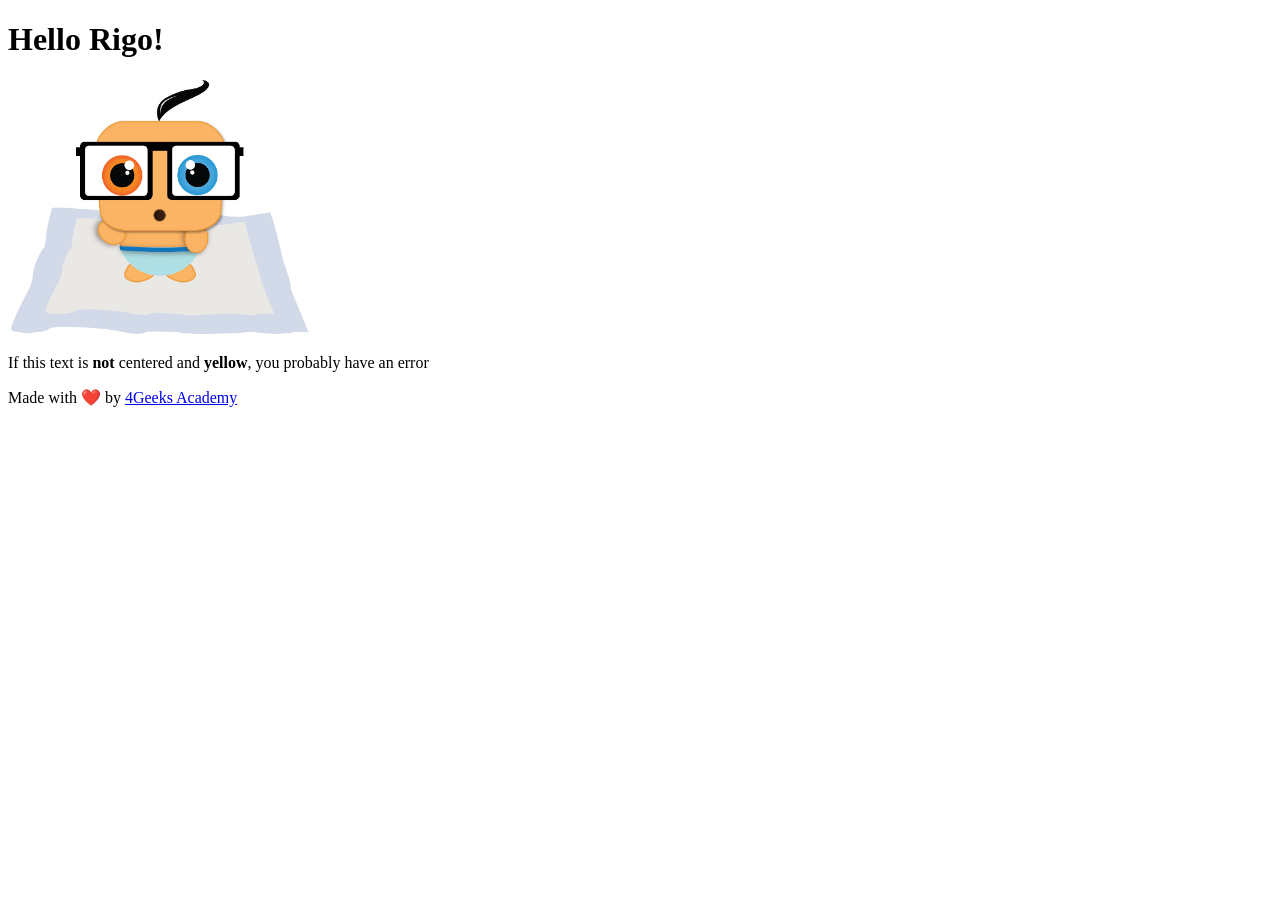
==== src/index.html @ e3cad103 "Initial commit" ====
<!doctype html>
<html lang="en">
  <head>
    <meta charset="UTF-8" />
    <link rel="icon" href="./assets/img/4geeks.ico" />
    <meta name="viewport" content="width=device-width, initial-scale=1.0" />
    <title>Hello Rigo with Vanilla.js</title>

    <!-- Fontawesome is our recomended library for icons -->
    <link
      rel="stylesheet"
      href="https://use.fontawesome.com/releases/v5.2.0/css/all.css"
      integrity="sha384-hWVjflwFxL6sNzntih27bfxkr27PmbbK/iSvJ+a4+0owXq79v+lsFkW54bOGbiDQ"
      crossorigin="anonymous"
    />
  </head>
  <body>
    <!-- Write your HTML code here, you can delete everything withing the body tags -->
    <div class="container-fluid text-center">
      <h1 class="mt-5">Hello Rigo!</h1>
      <img src="./assets/img/rigo-baby.jpg" />
      <p class="alert alert-warning mt-4">
        If this text is <b>not</b> centered and <b>yellow</b>, you probably have
        an error
      </p>
      <div class="fixed-bottom p-4">
        Made with ❤️ by
        <a href="https://www.4geeksacademy.com">4Geeks Academy</a>
      </div>
    </div>

    <!-- Do not delete this script tag, this is what connects your HTML with the Javascript code -->
    <script type="module" src="/app.js"></script>
  </body>
</html>
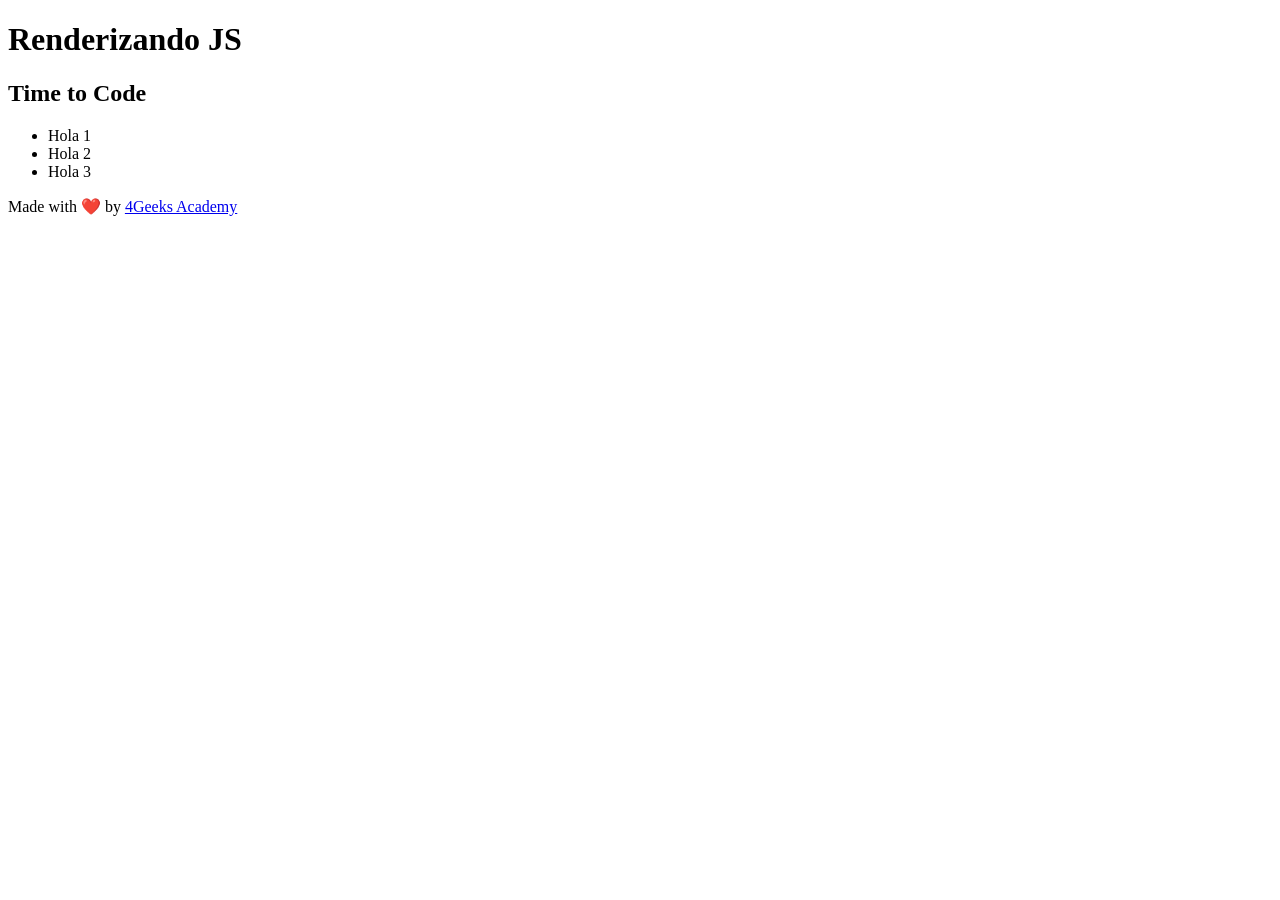
==== commit fa2fa8e7: "[sp-108] class2: renderizando listas" ====
--- a/src/index.html
+++ b/src/index.html
@@ -4,7 +4,7 @@
     <meta charset="UTF-8" />
     <link rel="icon" href="./assets/img/4geeks.ico" />
     <meta name="viewport" content="width=device-width, initial-scale=1.0" />
-    <title>Hello Rigo with Vanilla.js</title>
+    <title>Hello Spain 108</title>
 
     <!-- Fontawesome is our recomended library for icons -->
     <link
@@ -12,18 +12,22 @@
       href="https://use.fontawesome.com/releases/v5.2.0/css/all.css"
       integrity="sha384-hWVjflwFxL6sNzntih27bfxkr27PmbbK/iSvJ+a4+0owXq79v+lsFkW54bOGbiDQ"
       crossorigin="anonymous"
-    />
-  </head>
+      />
+    </head>
   <body>
     <!-- Write your HTML code here, you can delete everything withing the body tags -->
     <div class="container-fluid text-center">
-      <h1 class="mt-5">Hello Rigo!</h1>
-      <img src="./assets/img/rigo-baby.jpg" />
-      <p class="alert alert-warning mt-4">
-        If this text is <b>not</b> centered and <b>yellow</b>, you probably have
-        an error
-      </p>
-      <div class="fixed-bottom p-4">
+      <h1 class="mt-5 text-primary">Renderizando JS</h1>
+      <h2 class="text-success">Time to Code</h2>
+      <ul id="list-students" class="list-group">
+        <li class="list-group-item">Hola 1</li>
+        <li class="list-group-item">Hola 2</li>
+        <li class="list-group-item">Hola 3</li>
+      </ul>
+      
+
+
+      <div class="p-4">
         Made with ❤️ by
         <a href="https://www.4geeksacademy.com">4Geeks Academy</a>
       </div>
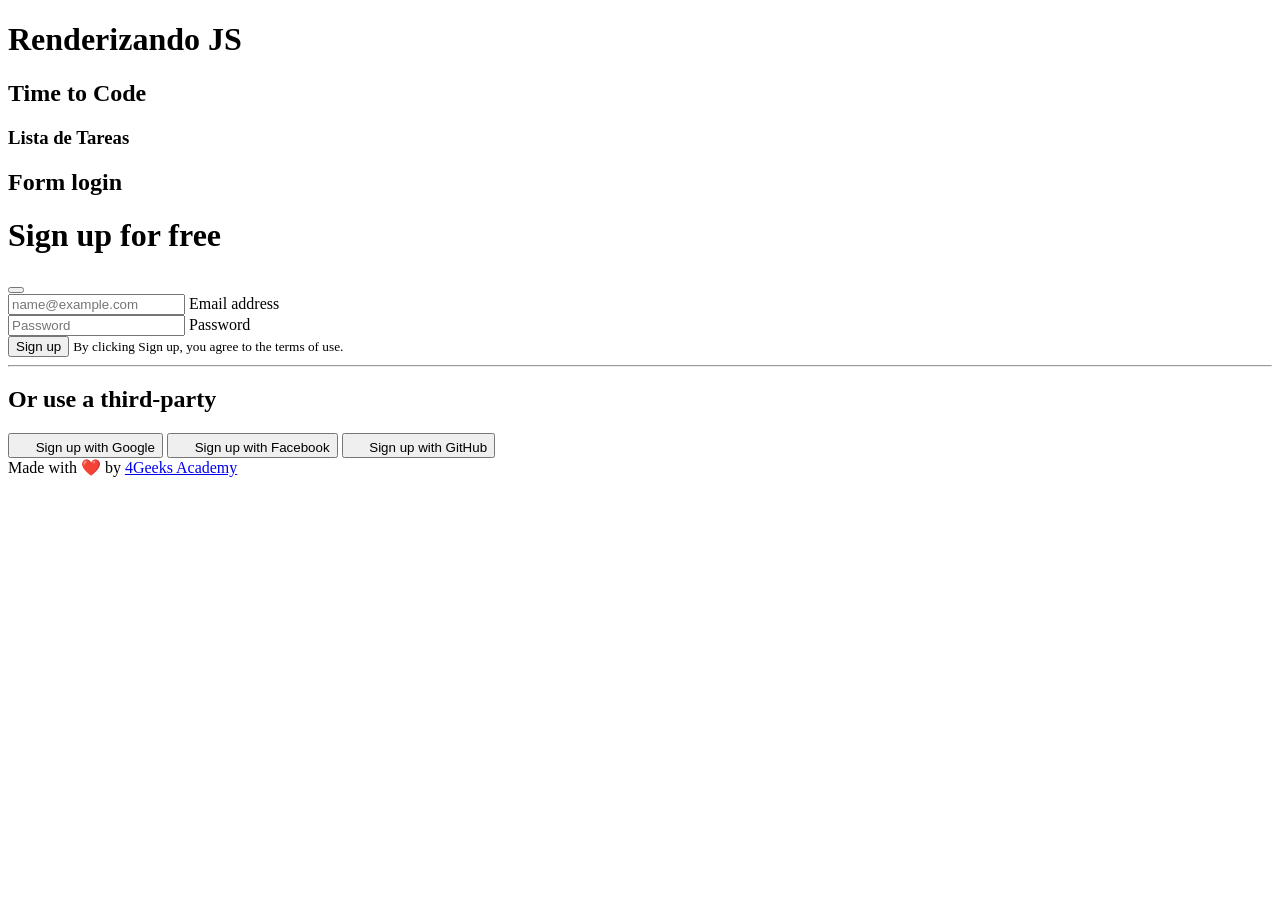
==== commit 17dd0ae7: "[sp-108] class4: renderizado condicional, login" ====
--- a/src/index.html
+++ b/src/index.html
@@ -19,11 +19,59 @@
     <div class="container-fluid text-center">
       <h1 class="mt-5 text-primary">Renderizando JS</h1>
       <h2 class="text-success">Time to Code</h2>
-      <ul id="list-students" class="list-group">
-        <li class="list-group-item">Hola 1</li>
-        <li class="list-group-item">Hola 2</li>
-        <li class="list-group-item">Hola 3</li>
-      </ul>
+      <div class="container d-none">
+        <h3 class="text-danger">Lista de Tareas</h3>
+        <ul class="list-group text-start" id="todos"></ul>
+      </div>
+      <div class="container">
+        <h2 class="text-danger">Form login</h2>
+        <div class="container">
+          <div class="modal modal-sheet position-static d-block bg-body-secondary p-4 py-md-5" tabindex="-1" role="dialog" id="modalSignin">
+            <div class="modal-dialog">
+              <div class="modal-content rounded-4 shadow">
+                <div class="modal-header p-5 pb-4 border-bottom-0">
+                  <h1 class="fw-bold mb-0 fs-2">Sign up for free</h1>
+                  <button type="button" class="btn-close" data-bs-dismiss="modal" aria-label="Close"></button>
+                </div>
+          
+                <div class="modal-body p-5 pt-0">
+                  <form class="">
+                    <div class="form-floating mb-3">
+                      <input type="email" class="form-control rounded-3" id="floatingInput" placeholder="name@example.com">
+                      <label for="floatingInput">Email address</label>
+                    </div>
+                    <div class="form-floating mb-3">
+                      <input type="password" 
+                        class="form-control rounded-3" 
+                        id="floatingPassword" 
+                        placeholder="Password">
+                      <label for="floatingPassword">Password</label>
+                      <span id="eyes-icon"></span>
+                    </div>
+                    <button class="w-100 mb-2 btn btn-lg rounded-3 btn-primary" type="submit">Sign up</button>
+                    <small class="text-body-secondary">By clicking Sign up, you agree to the terms of use.</small>
+                    <hr class="my-4">
+                    <h2 class="fs-5 fw-bold mb-3">Or use a third-party</h2>
+                    <button class="w-100 py-2 mb-2 btn btn-outline-secondary rounded-3" type="submit">
+                      <svg class="bi me-1" width="16" height="16" aria-hidden="true"><use xlink:href="#google"></use></svg>
+                      Sign up with Google
+                    </button>
+                    <button class="w-100 py-2 mb-2 btn btn-outline-primary rounded-3" type="submit">
+                      <svg class="bi me-1" width="16" height="16" aria-hidden="true"><use xlink:href="#facebook"></use></svg>
+                      Sign up with Facebook
+                    </button>
+                    <button class="w-100 py-2 mb-2 btn btn-outline-secondary rounded-3" type="submit">
+                      <svg class="bi me-1" width="16" height="16" aria-hidden="true"><use xlink:href="#github"></use></svg>
+                      Sign up with GitHub
+                    </button>
+                  </form>
+                </div>
+              </div>
+            </div>
+          </div>
+        </div>
+        
+      </div>
       
 
 
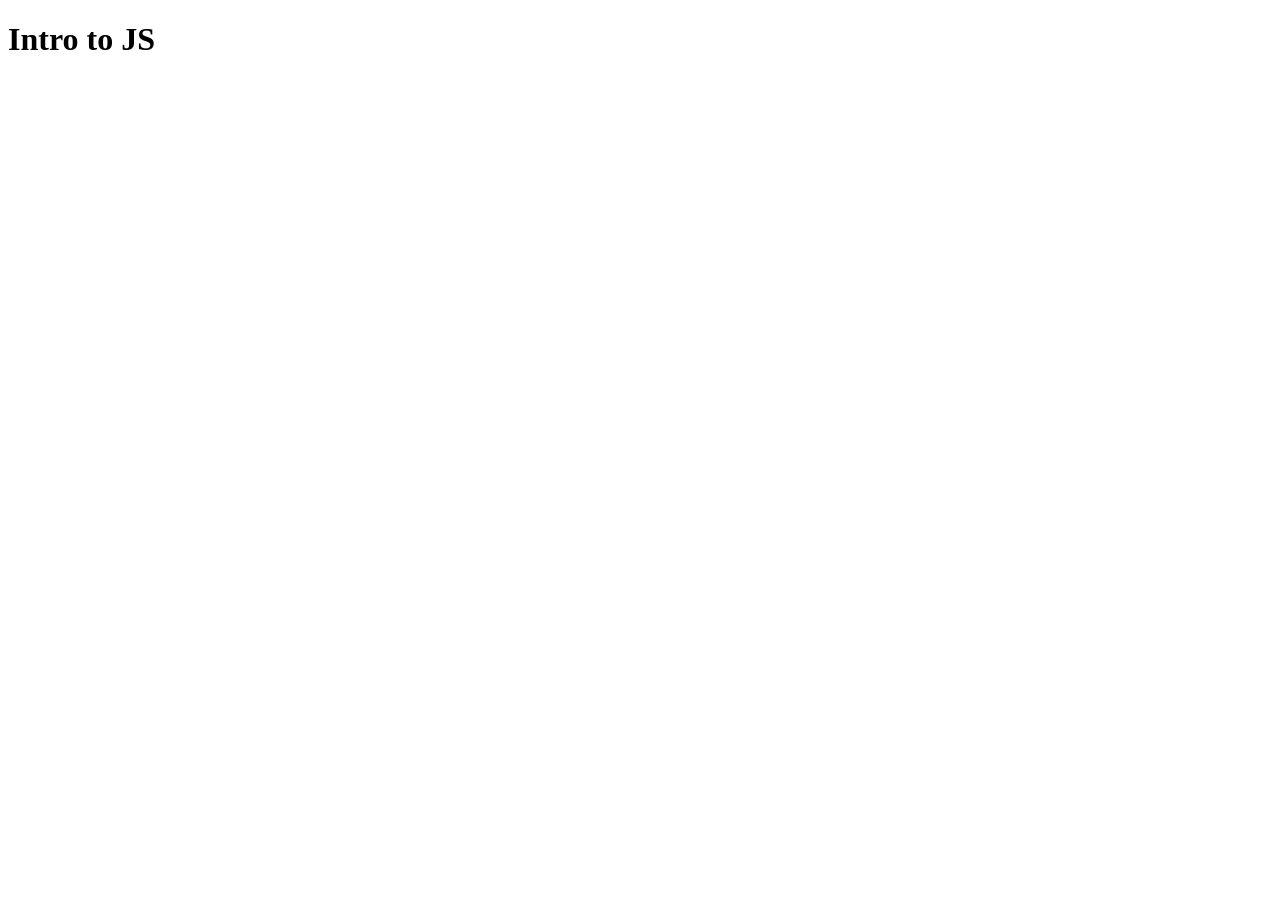
==== commit acc601d8: "class1: intro JS, array de objetos" ====
--- a/src/index.html
+++ b/src/index.html
@@ -4,81 +4,20 @@
     <meta charset="UTF-8" />
     <link rel="icon" href="./assets/img/4geeks.ico" />
     <meta name="viewport" content="width=device-width, initial-scale=1.0" />
-    <title>Hello Spain 108</title>
-
+    <title>Intro to JS</title>
     <!-- Fontawesome is our recomended library for icons -->
     <link
       rel="stylesheet"
       href="https://use.fontawesome.com/releases/v5.2.0/css/all.css"
       integrity="sha384-hWVjflwFxL6sNzntih27bfxkr27PmbbK/iSvJ+a4+0owXq79v+lsFkW54bOGbiDQ"
       crossorigin="anonymous"
-      />
-    </head>
+    />
+  </head>
   <body>
     <!-- Write your HTML code here, you can delete everything withing the body tags -->
-    <div class="container-fluid text-center">
-      <h1 class="mt-5 text-primary">Renderizando JS</h1>
-      <h2 class="text-success">Time to Code</h2>
-      <div class="container d-none">
-        <h3 class="text-danger">Lista de Tareas</h3>
-        <ul class="list-group text-start" id="todos"></ul>
-      </div>
-      <div class="container">
-        <h2 class="text-danger">Form login</h2>
-        <div class="container">
-          <div class="modal modal-sheet position-static d-block bg-body-secondary p-4 py-md-5" tabindex="-1" role="dialog" id="modalSignin">
-            <div class="modal-dialog">
-              <div class="modal-content rounded-4 shadow">
-                <div class="modal-header p-5 pb-4 border-bottom-0">
-                  <h1 class="fw-bold mb-0 fs-2">Sign up for free</h1>
-                  <button type="button" class="btn-close" data-bs-dismiss="modal" aria-label="Close"></button>
-                </div>
-          
-                <div class="modal-body p-5 pt-0">
-                  <form class="">
-                    <div class="form-floating mb-3">
-                      <input type="email" class="form-control rounded-3" id="floatingInput" placeholder="name@example.com">
-                      <label for="floatingInput">Email address</label>
-                    </div>
-                    <div class="form-floating mb-3">
-                      <input type="password" 
-                        class="form-control rounded-3" 
-                        id="floatingPassword" 
-                        placeholder="Password">
-                      <label for="floatingPassword">Password</label>
-                      <span id="eyes-icon"></span>
-                    </div>
-                    <button class="w-100 mb-2 btn btn-lg rounded-3 btn-primary" type="submit">Sign up</button>
-                    <small class="text-body-secondary">By clicking Sign up, you agree to the terms of use.</small>
-                    <hr class="my-4">
-                    <h2 class="fs-5 fw-bold mb-3">Or use a third-party</h2>
-                    <button class="w-100 py-2 mb-2 btn btn-outline-secondary rounded-3" type="submit">
-                      <svg class="bi me-1" width="16" height="16" aria-hidden="true"><use xlink:href="#google"></use></svg>
-                      Sign up with Google
-                    </button>
-                    <button class="w-100 py-2 mb-2 btn btn-outline-primary rounded-3" type="submit">
-                      <svg class="bi me-1" width="16" height="16" aria-hidden="true"><use xlink:href="#facebook"></use></svg>
-                      Sign up with Facebook
-                    </button>
-                    <button class="w-100 py-2 mb-2 btn btn-outline-secondary rounded-3" type="submit">
-                      <svg class="bi me-1" width="16" height="16" aria-hidden="true"><use xlink:href="#github"></use></svg>
-                      Sign up with GitHub
-                    </button>
-                  </form>
-                </div>
-              </div>
-            </div>
-          </div>
-        </div>
-        
-      </div>
-      
+    <div class="container-fluid text-start">
+      <h1 class="mt-5 text-center">Intro to JS</h1>
 
-
-      <div class="p-4">
-        Made with ❤️ by
-        <a href="https://www.4geeksacademy.com">4Geeks Academy</a>
-      </div>
     </div>
 
     <!-- Do not delete this script tag, this is what connects your HTML with the Javascript code -->
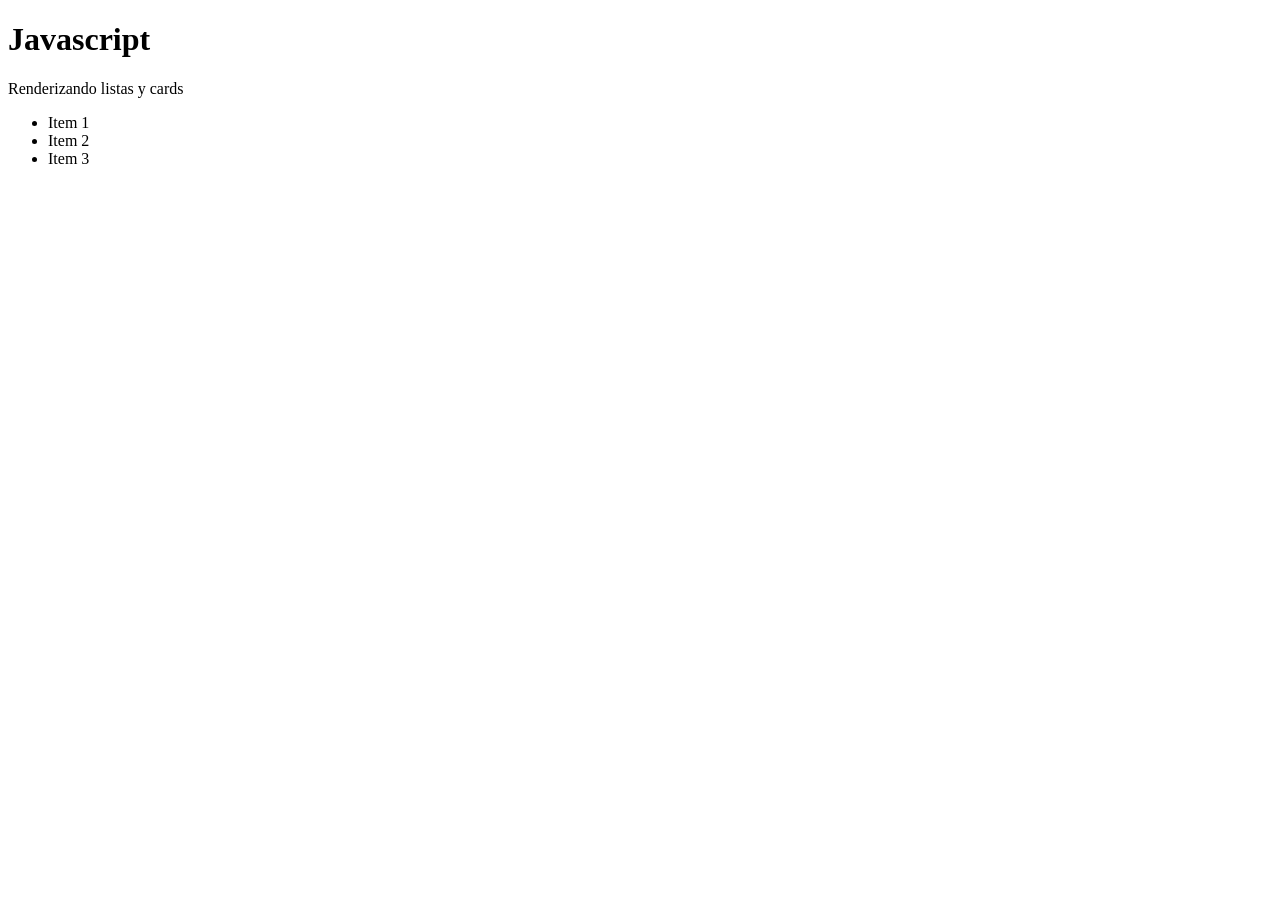
==== commit 8d490f20: "[sp-123] class2: renderizando listas y cards" ====
--- a/src/index.html
+++ b/src/index.html
@@ -16,8 +16,24 @@
   <body>
     <!-- Write your HTML code here, you can delete everything withing the body tags -->
     <div class="container-fluid text-start">
-      <h1 class="mt-5 text-center">Intro to JS</h1>
+      <h1 class="mt-5 text-center text-danger">Javascript</h1>
+      <p class="text-center">Renderizando listas y cards</p>
+    </div>
 
+    <div class="container">
+      <div id="list-card"></div>
+    </div>
+
+    <div class="container">
+        <ul class="list-group" id="users-list"></ul>
+    </div>
+
+    <div class="container mt-5">
+      <ul class="list-group" id="studentes-list">
+        <li class="list-group-item">Item 1</li>
+        <li class="list-group-item">Item 2</li>
+        <li class="list-group-item">Item 3</li>
+      </ul>
     </div>
 
     <!-- Do not delete this script tag, this is what connects your HTML with the Javascript code -->
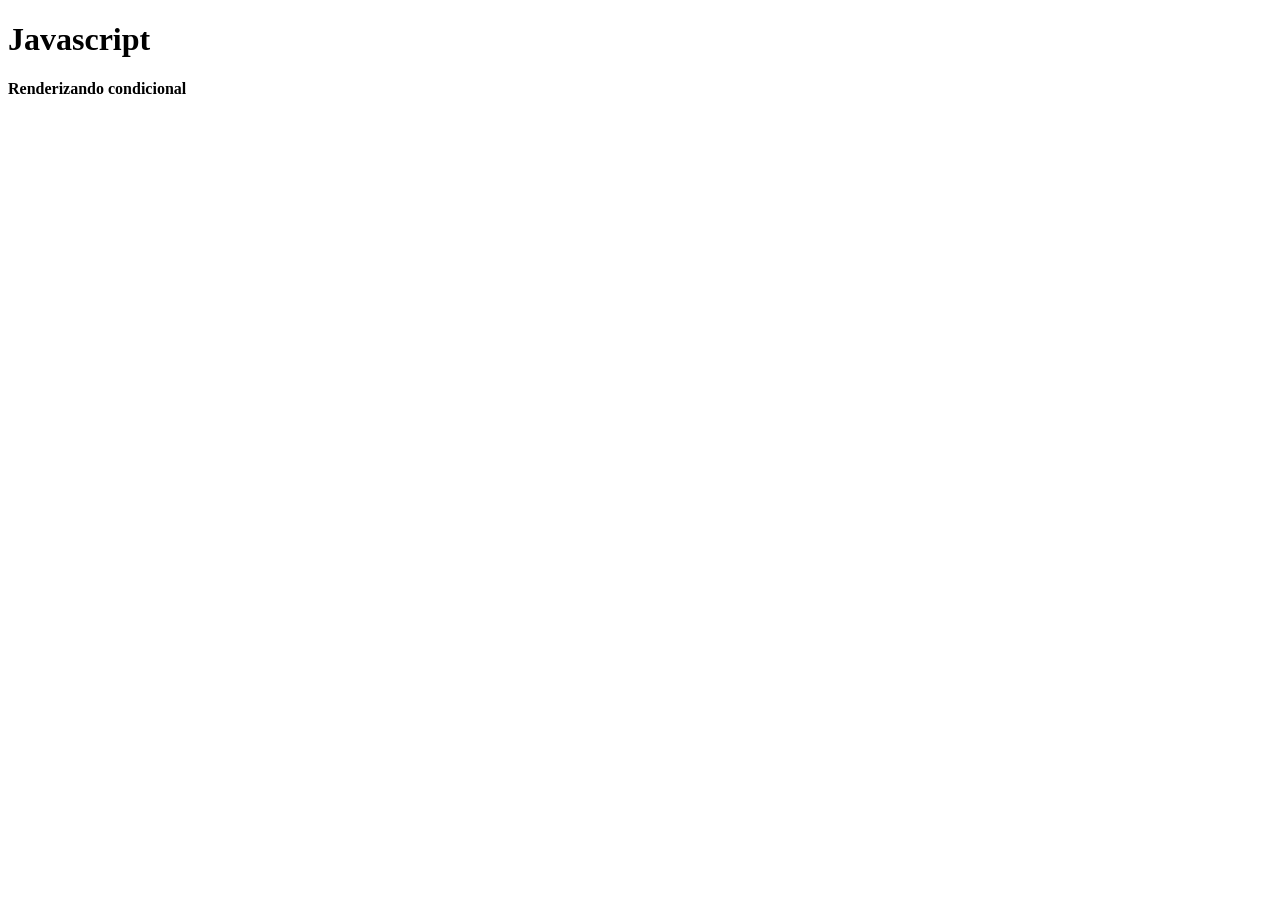
==== commit 93a67699: "[sp-123] class3: renderizado condicional" ====
--- a/src/index.html
+++ b/src/index.html
@@ -17,24 +17,10 @@
     <!-- Write your HTML code here, you can delete everything withing the body tags -->
     <div class="container-fluid text-start">
       <h1 class="mt-5 text-center text-danger">Javascript</h1>
-      <p class="text-center">Renderizando listas y cards</p>
+      <h4 class="text-center text-primary">Renderizando condicional</h4>
     </div>
 
-    <div class="container">
-      <div id="list-card"></div>
-    </div>
-
-    <div class="container">
-        <ul class="list-group" id="users-list"></ul>
-    </div>
-
-    <div class="container mt-5">
-      <ul class="list-group" id="studentes-list">
-        <li class="list-group-item">Item 1</li>
-        <li class="list-group-item">Item 2</li>
-        <li class="list-group-item">Item 3</li>
-      </ul>
-    </div>
+    <div class="container" id="login"></div>
 
     <!-- Do not delete this script tag, this is what connects your HTML with the Javascript code -->
     <script type="module" src="/app.js"></script>
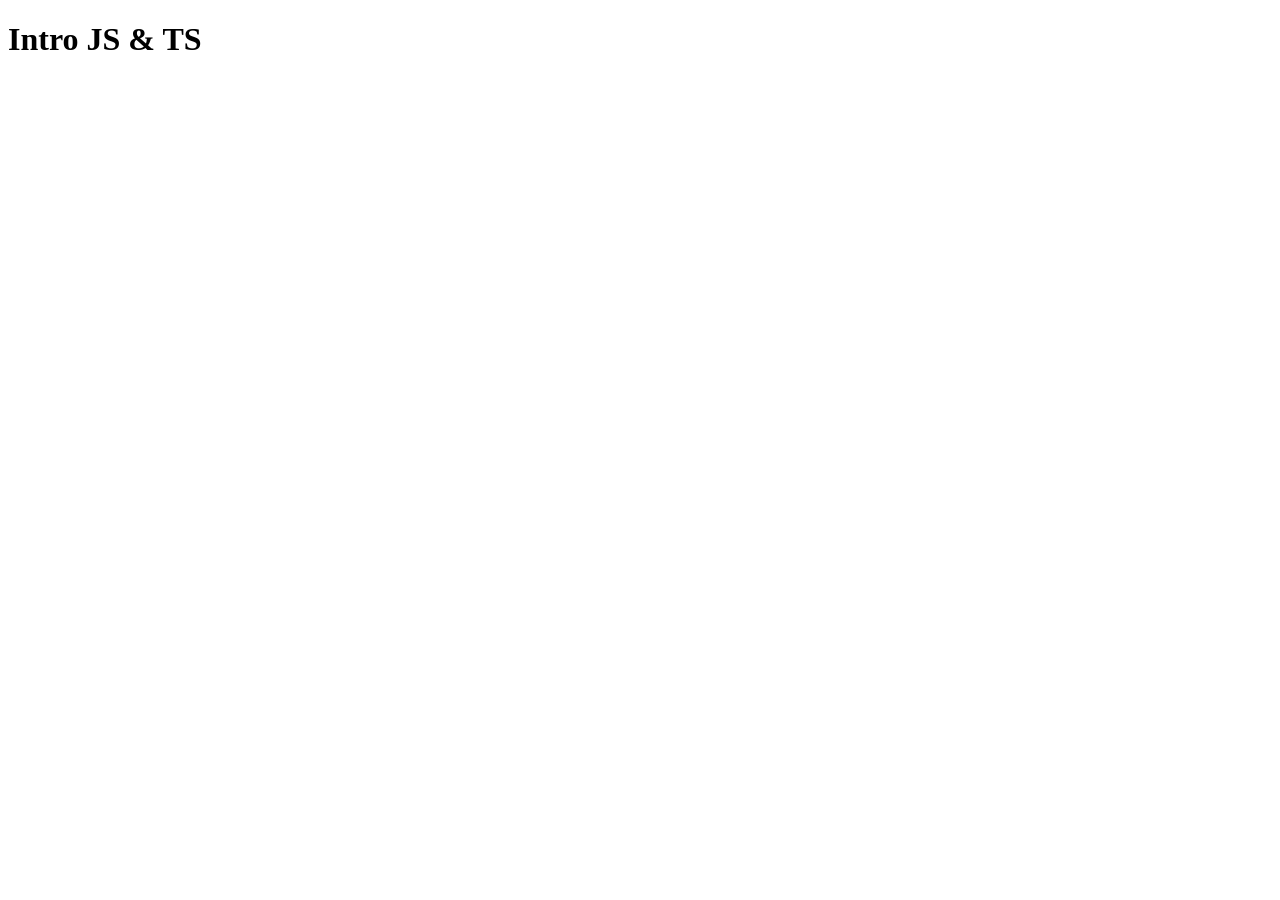
==== commit 26f964bf: "first commmit" ====
--- a/src/index.html
+++ b/src/index.html
@@ -4,7 +4,8 @@
     <meta charset="UTF-8" />
     <link rel="icon" href="./assets/img/4geeks.ico" />
     <meta name="viewport" content="width=device-width, initial-scale=1.0" />
-    <title>Intro to JS</title>
+    <title>Hello Vanilla.js</title>
+
     <!-- Fontawesome is our recomended library for icons -->
     <link
       rel="stylesheet"
@@ -15,12 +16,9 @@
   </head>
   <body>
     <!-- Write your HTML code here, you can delete everything withing the body tags -->
-    <div class="container-fluid text-start">
-      <h1 class="mt-5 text-center text-danger">Javascript</h1>
-      <h4 class="text-center text-primary">Renderizando condicional</h4>
+    <div class="container-fluid text-center">
+      <h1 class="mt-5">Intro JS & TS</h1>
     </div>
-
-    <div class="container" id="login"></div>
 
     <!-- Do not delete this script tag, this is what connects your HTML with the Javascript code -->
     <script type="module" src="/app.js"></script>
